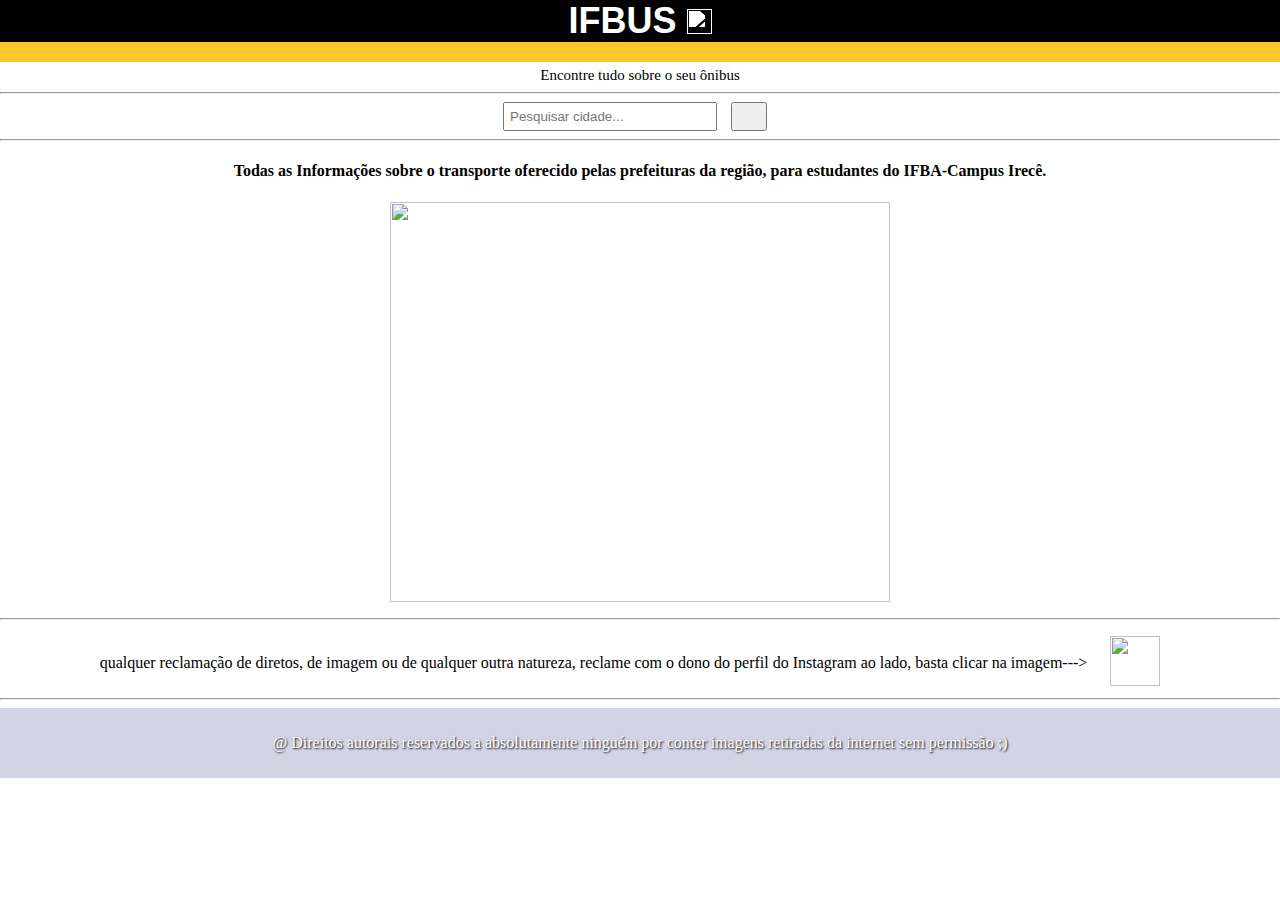
==== index.html @ d51b6fe2 "subi os arquivos para o site" ====
<!DOCTYPE html>
<html lang="pt-BR">
<head>
   <meta charset="UTF-8">
   <title>IFBus</title>   
   <link rel="stylesheet" href="Ifbus-style.css"><!--link que vincula o css à página-->
</head>

<body>
    <div class="banner"> 
        <h1 class="banner-text">IFBUS</h1>
        <img src="imagem-Ifbus/logo.png" alt="" class="banner-logo">
        </div><!-- banner -->
        
         <div class="retangulo">
         </div><!-- faxa amarela embaixo do banner-->
         
     <p class="text-inicio">
      Encontre tudo sobre o seu ônibus </p>
   <hr><!-- promoção da página-->
   
    <div class="pesquisa"><!-- barra de pesquisa -->
        <input type="text" id="searchInput" placeholder="Pesquisar cidade...">
        <button onclick="searchKeyword()"><img src="imagem-Ifbus/lupa.png" alt="" class="lupa"></button><!-- botão de pesquisa-->
    </div>
    <hr>
    
    <h4 class="text-cidade-tl"><!-- texto do objetivo da página-->
 Todas as Informações sobre o transporte oferecido pelas prefeituras da região, para estudantes do IFBA-Campus Irecê.
    </h4>
    <p></p> 
    
        <img src="imagem-Ifbus/inicio.jpg" alt="" class="img-inicio">
         <p></p>
         <hr>
  <p></p><!-- imagem feia do início-->
 
  <div class="reclame">
      <p>qualquer reclamação de diretos, de imagem ou de qualquer outra natureza, reclame com o dono do perfil do Instagram ao lado, basta clicar na imagem---><p></p></p><a href="https://www.instagram.com/ze_bastos09?igsh=bmFuaTIxZDFsNTg0"><img src="imagem-Ifbus/instagram.png" alt=""></a></p>
  </div><!-- link para reclamações e cobranças -->
     <hr>    
<footer>
        <p>@ Direitos autorais reservados a absolutamente ninguém por conter imagens retiradas da internet sem permissão ;)</p>
    </footer><!-- rodapé -->

    <script src="Ifbus-script.js"></script><!-- link que vincula o javascript a página-->
                  
</body>
</html>
---- Ifbus-style.css ----
body{
    margin:0;
    padding: 0;
    background-color: #9ff95dd;/* corpo da página */
}
.banner{
    margin:0;
    padding:0 ;
    background-color:#000000;
    display:flex;
    align-items: center;
    justify-content: center;/* o banner da página */
    
}
.banner-text {
  font-family: 'Lato', sans-serif;
  font-size: 36px;
  color: #ffffff;
  text-align: center;
  margin:0;/* edição do texto no banner*/
}
.retangulo {
    width: 100%;
    height: 20px; 
    background-color: #ffc72b;/* faixa amarela embaixo do banner preto*/
}
footer{
/* rodapé */
    background-color: #d3d3e6;/* cor do corpo do rodapé */
    text-align: center;
    padding: 10px;
    margin-top: auto;
    height: 50px;
    display: flex;
    color:#ffffff;
    text-shadow: 1px 1px 2px #000000;/* Contorno com sombra de 1px preta */
    display: flex;
    align-items: center;
    justify-content: center;
    margin-bottom: 0; 
}
footer p{
    margin:0;/* tirar margens do texto do rodapé */
}
.text-inicio{
    color: black;
    text-align:center;
    margin:5px;
  font-size: 15px;
}
.banner-logo{
    filter: brightness(0) invert(1);
    margin-left: 10px;
    width: 25px;
    height: 25px; /* edição da logo do site*/    
}
.pesquisa {
    text-align: center;
    margin-top: 5px;/* edição da barra de pesquisa*/ 
}
#searchInput {
    width: 200px;
    padding: 5px;
    /* dentro da barra de pesquisa */
}

button {
    padding: 5px 10px;
    align-items: center;
    margin: 0 10px;/* botão de voltar*/
}
.lupa{
   width: 12px;
    height: 12px;
    margin: 0;/* lupa dentro do botão*/
}
.text-cidade{
    text-align:justify;/* textos dos nomes das cidades */
    margin-left: 10px;
    margin-right: 10px;
}
.text-cidade-tl{
    text-align:center
}
.img-onibus{
    text-align: center;
    margin: 20px;
    /* imagens nas páginas das cidades*/
}
.img-inicio{
    display: block;
    margin: 0 auto;
    max-width: 75%;
    height: 400px;
    width: 500px;/* edição da imagem da página principal, ônibus na frente do mapa*/
}                
.img-onibus img{
  max-width: 100%;
  width: auto;
  height: auto;
  max-height: 90vh;
  margin: 0 auto;/* edições da imagem do ônibus */  
}
.img-rota{

    text-align: center;
    margin: 20px;
}
.img-rota img{
    display: flex;
    margin: 0 auto;
    max-width: 100%;
    height: 450px;
}
a{
    margin: 0 20px;
    /* tamanho dos links nas páginas*/
}
.reclame{
    display:flex;
    align-items: center;
    justify-content: center;
    text-align: center;
    margin-left: 10px;
    margin-right: 10px;
    /* área inteiramente para zuar José Manoel*/    
}
.reclame img{
    width: 50px;
    height: 50px;
    margin-left: 3px;
    /* imagem e link do Instagram a se zuado*/  
}
.icones-irece{/* icones de opções página Irecê*/
    display: flex;
    text-align: center;
    text-align:center;
    align-items: center;
    justify-content: center;/* alinha os botões da página no centro*/
    background-color: #7c7c7c2b;
}
.icones-irece img{
    margin-left: 10px;
    width: 80px; 
    height: 80px;/* icones dos botões da página de Irecê*/
}
.ze{
    width: 20px;
    height: 20px;
    margin-bottom: 0;
}
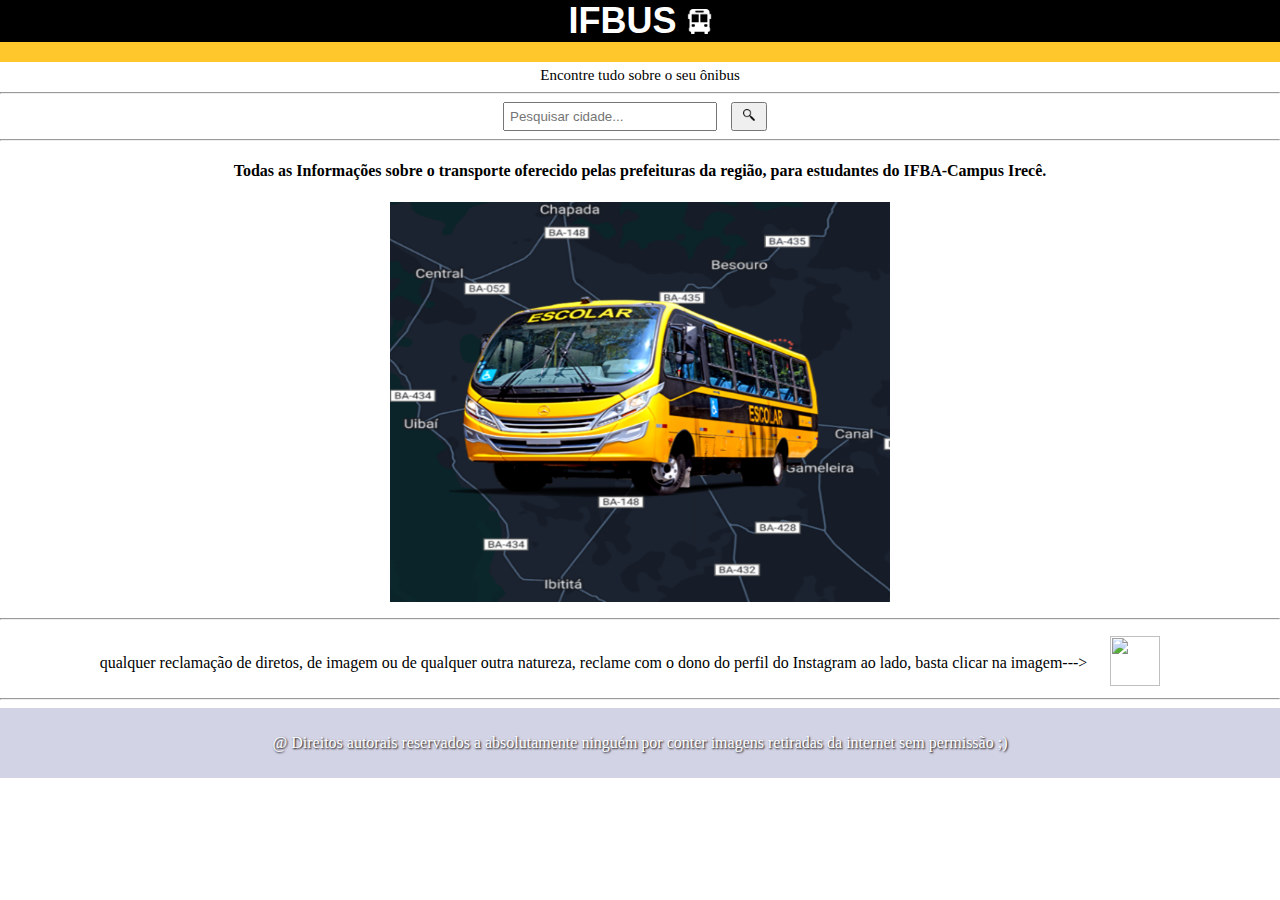
==== commit 2244fed5: "Update index.html" ====
--- a/index.html
+++ b/index.html
@@ -9,7 +9,7 @@
 <body>
     <div class="banner"> 
         <h1 class="banner-text">IFBUS</h1>
-        <img src="imagem-Ifbus/logo.png" alt="" class="banner-logo">
+        <img src="imagem-IFbus/logo.png" alt="" class="banner-logo">
         </div><!-- banner -->
         
          <div class="retangulo">
@@ -21,7 +21,7 @@
    
     <div class="pesquisa"><!-- barra de pesquisa -->
         <input type="text" id="searchInput" placeholder="Pesquisar cidade...">
-        <button onclick="searchKeyword()"><img src="imagem-Ifbus/lupa.png" alt="" class="lupa"></button><!-- botão de pesquisa-->
+        <button onclick="searchKeyword()"><img src="imagem-IFbus/lupa.png" alt="" class="lupa"></button><!-- botão de pesquisa-->
     </div>
     <hr>
     
@@ -30,13 +30,13 @@
     </h4>
     <p></p> 
     
-        <img src="imagem-Ifbus/inicio.jpg" alt="" class="img-inicio">
+        <img src="imagem-IFbus/inicio.jpg" alt="" class="img-inicio">
          <p></p>
          <hr>
   <p></p><!-- imagem feia do início-->
  
   <div class="reclame">
-      <p>qualquer reclamação de diretos, de imagem ou de qualquer outra natureza, reclame com o dono do perfil do Instagram ao lado, basta clicar na imagem---><p></p></p><a href="https://www.instagram.com/ze_bastos09?igsh=bmFuaTIxZDFsNTg0"><img src="imagem-Ifbus/instagram.png" alt=""></a></p>
+      <p>qualquer reclamação de diretos, de imagem ou de qualquer outra natureza, reclame com o dono do perfil do Instagram ao lado, basta clicar na imagem---><p></p></p><a href="https://www.instagram.com/ze_bastos09?igsh=bmFuaTIxZDFsNTg0"><img src="imagem-IFbus/instagram.png" alt=""></a></p>
   </div><!-- link para reclamações e cobranças -->
      <hr>    
 <footer>
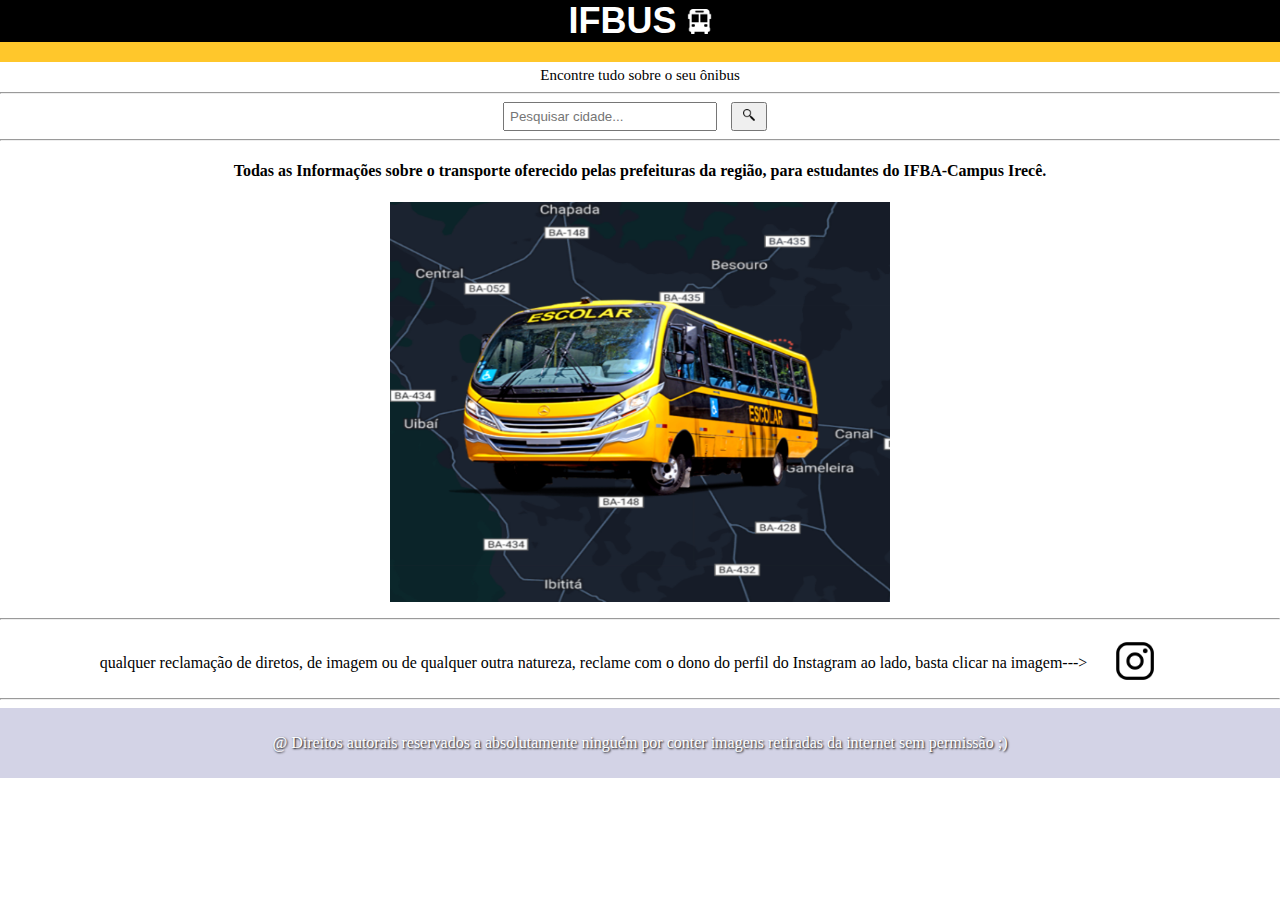
==== commit 0cf00552: "Update index.html" ====
--- a/index.html
+++ b/index.html
@@ -36,7 +36,7 @@
   <p></p><!-- imagem feia do início-->
  
   <div class="reclame">
-      <p>qualquer reclamação de diretos, de imagem ou de qualquer outra natureza, reclame com o dono do perfil do Instagram ao lado, basta clicar na imagem---><p></p></p><a href="https://www.instagram.com/ze_bastos09?igsh=bmFuaTIxZDFsNTg0"><img src="imagem-IFbus/instagram.png" alt=""></a></p>
+      <p>qualquer reclamação de diretos, de imagem ou de qualquer outra natureza, reclame com o dono do perfil do Instagram ao lado, basta clicar na imagem---><p></p></p><a href="https://www.instagram.com/ze_bastos09?igsh=bmFuaTIxZDFsNTg0"><img src="imagem-IFbus/Instagram.png" alt=""></a></p>
   </div><!-- link para reclamações e cobranças -->
      <hr>    
 <footer>
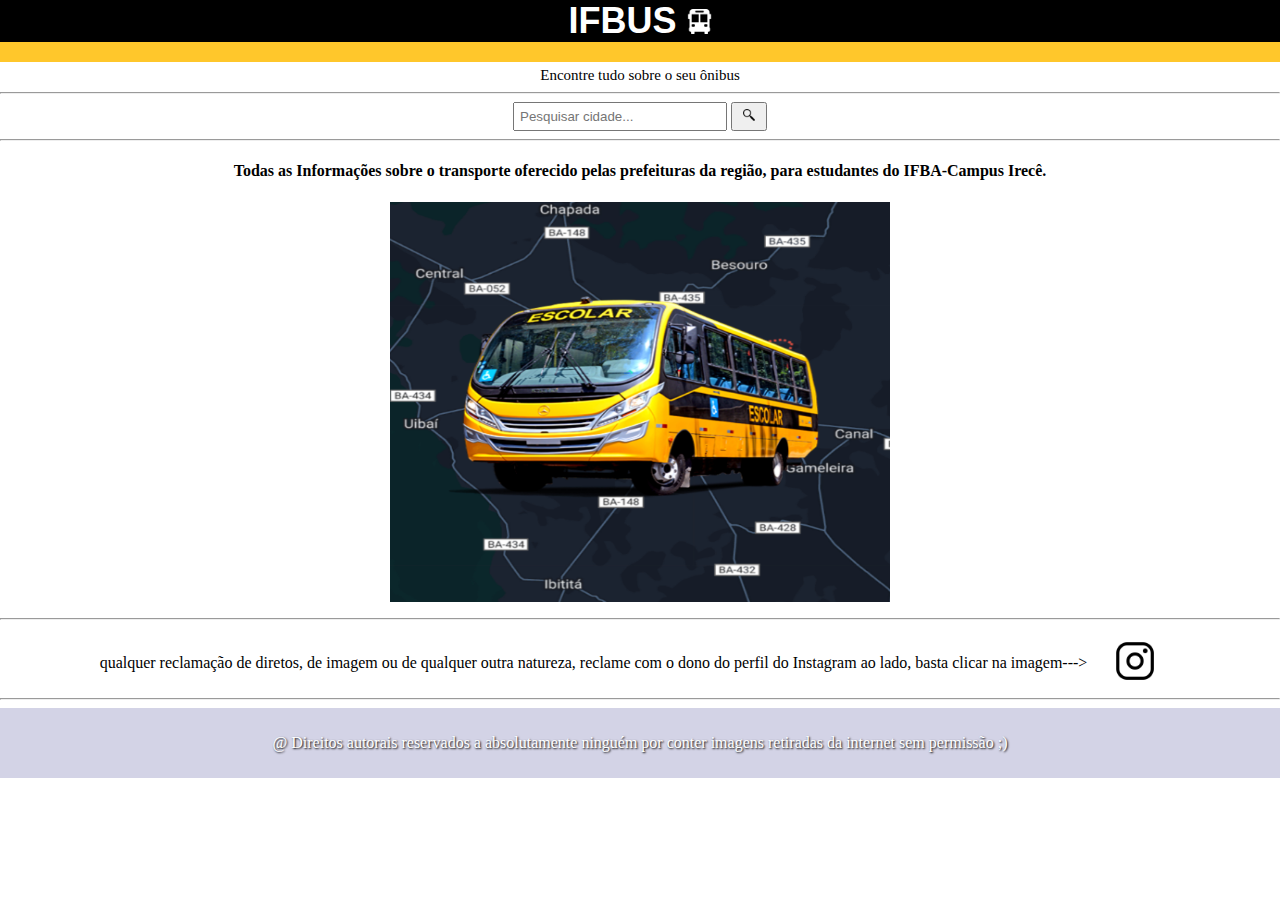
==== commit a197b557: "Update index.html" ====
--- a/index.html
+++ b/index.html
@@ -2,6 +2,7 @@
 <html lang="pt-BR">
 <head>
    <meta charset="UTF-8">
+   <meta name = "viewport" content = "width=device-width, initial-scale=1.0">
    <title>IFBus</title>   
    <link rel="stylesheet" href="Ifbus-style.css"><!--link que vincula o css à página-->
 </head>
--- a/Ifbus-style.css
+++ b/Ifbus-style.css
@@ -10,7 +10,6 @@
     display:flex;
     align-items: center;
     justify-content: center;/* o banner da página */
-    
 }
 .banner-text {
   font-family: 'Lato', sans-serif;
@@ -25,7 +24,7 @@
     background-color: #ffc72b;/* faixa amarela embaixo do banner preto*/
 }
 footer{
-/* rodapé */
+    /* rodapé */
     background-color: #d3d3e6;/* cor do corpo do rodapé */
     text-align: center;
     padding: 10px;
@@ -40,7 +39,7 @@
     margin-bottom: 0; 
 }
 footer p{
-    margin:0;/* tirar margens do texto do rodapé */
+    margin: 0;/* tirar margens do texto do rodapé */
 }
 .text-inicio{
     color: black;
@@ -61,13 +60,12 @@
 #searchInput {
     width: 200px;
     padding: 5px;
-    /* dentro da barra de pesquisa */
 }
 
 button {
     padding: 5px 10px;
     align-items: center;
-    margin: 0 10px;/* botão de voltar*/
+    margin: 0;/* botão de voltar*/
 }
 .lupa{
    width: 12px;
@@ -117,7 +115,7 @@
     /* tamanho dos links nas páginas*/
 }
 .reclame{
-    display:flex;
+    display: flex;
     align-items: center;
     justify-content: center;
     text-align: center;
@@ -134,9 +132,8 @@
 .icones-irece{/* icones de opções página Irecê*/
     display: flex;
     text-align: center;
-    text-align:center;
     align-items: center;
-    justify-content: center;/* alinha os botões da página no centro*/
+    justify-content: center;
     background-color: #7c7c7c2b;
 }
 .icones-irece img{
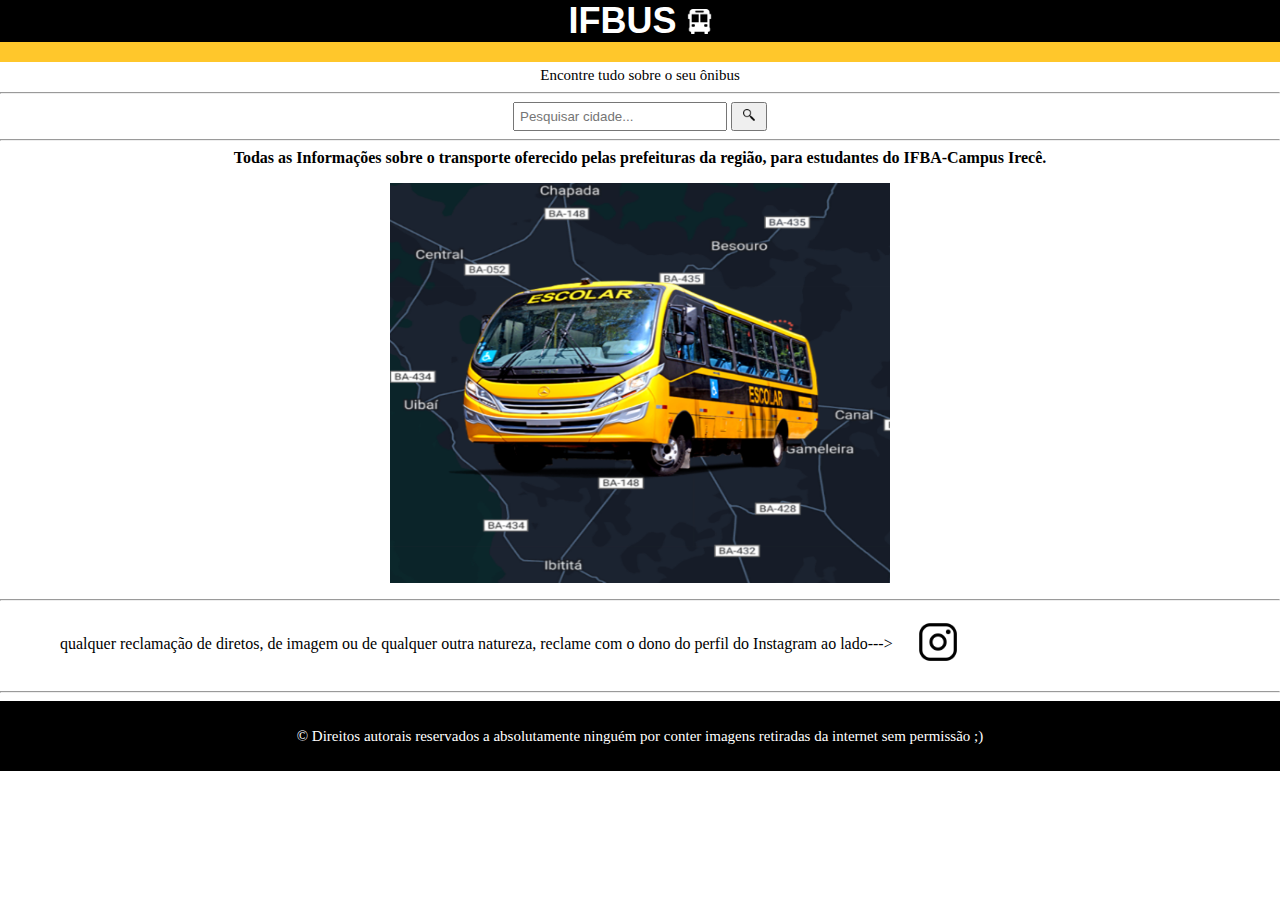
==== commit 3dbef626: "Update index.html" ====
--- a/index.html
+++ b/index.html
@@ -37,11 +37,11 @@
   <p></p><!-- imagem feia do início-->
  
   <div class="reclame">
-      <p>qualquer reclamação de diretos, de imagem ou de qualquer outra natureza, reclame com o dono do perfil do Instagram ao lado, basta clicar na imagem---><p></p></p><a href="https://www.instagram.com/ze_bastos09?igsh=bmFuaTIxZDFsNTg0"><img src="imagem-IFbus/Instagram.png" alt=""></a></p>
+      <p>qualquer reclamação de diretos, de imagem ou de qualquer outra natureza, reclame com o dono do perfil do Instagram ao lado---></p><a href="https://www.instagram.com/ze_bastos09?igsh=bmFuaTIxZDFsNTg0"><img src="imagem-IFbus/Instagram.png" alt=""></a>
   </div><!-- link para reclamações e cobranças -->
      <hr>    
 <footer>
-        <p>@ Direitos autorais reservados a absolutamente ninguém por conter imagens retiradas da internet sem permissão ;)</p>
+        <p>&copy; Direitos autorais reservados a absolutamente ninguém por conter imagens retiradas da internet sem permissão ;)</p>
     </footer><!-- rodapé -->
 
     <script src="Ifbus-script.js"></script><!-- link que vincula o javascript a página-->
--- a/Ifbus-style.css
+++ b/Ifbus-style.css
@@ -25,7 +25,8 @@
 }
 footer{
     /* rodapé */
-    background-color: #d3d3e6;/* cor do corpo do rodapé */
+    position: relative;
+    background-color: #000000;/* cor do corpo do rodapé */
     text-align: center;
     padding: 10px;
     margin-top: auto;
@@ -40,6 +41,7 @@
 }
 footer p{
     margin: 0;/* tirar margens do texto do rodapé */
+    font-size: 15px;
 }
 .text-inicio{
     color: black;
@@ -78,7 +80,9 @@
     margin-right: 10px;
 }
 .text-cidade-tl{
-    text-align:center
+    text-align:center;
+    margin: 5px;
+    text-justify: center;
 }
 .img-onibus{
     text-align: center;
@@ -100,7 +104,6 @@
   margin: 0 auto;/* edições da imagem do ônibus */  
 }
 .img-rota{
-
     text-align: center;
     margin: 20px;
 }
@@ -115,20 +118,19 @@
     /* tamanho dos links nas páginas*/
 }
 .reclame{
-    display: flex;
+    display:flex;
+    margin-left: 60px;
+    margin-right: 5px;
+    margin-bottom: 20px;
+    text-justify: center;
     align-items: center;
-    justify-content: center;
-    text-align: center;
-    margin-left: 10px;
-    margin-right: 10px;
-    /* área inteiramente para zuar José Manoel*/    
 }
 .reclame img{
     width: 50px;
     height: 50px;
-    margin-left: 3px;
     /* imagem e link do Instagram a se zuado*/  
 }
+
 .icones-irece{/* icones de opções página Irecê*/
     display: flex;
     text-align: center;
@@ -141,6 +143,14 @@
     width: 80px; 
     height: 80px;/* icones dos botões da página de Irecê*/
 }
+@media all and (max-width: 767px) {
+  /* Estilos para dispositivos móveis */
+  .icones-irece{/* icones de opções página Irecê*/
+    display: grid;
+    grid-template-columns: 1fr 1fr;
+    grid-gap: 5px;
+    margin: auto 0;
+}
 .ze{
     width: 20px;
     height: 20px;
